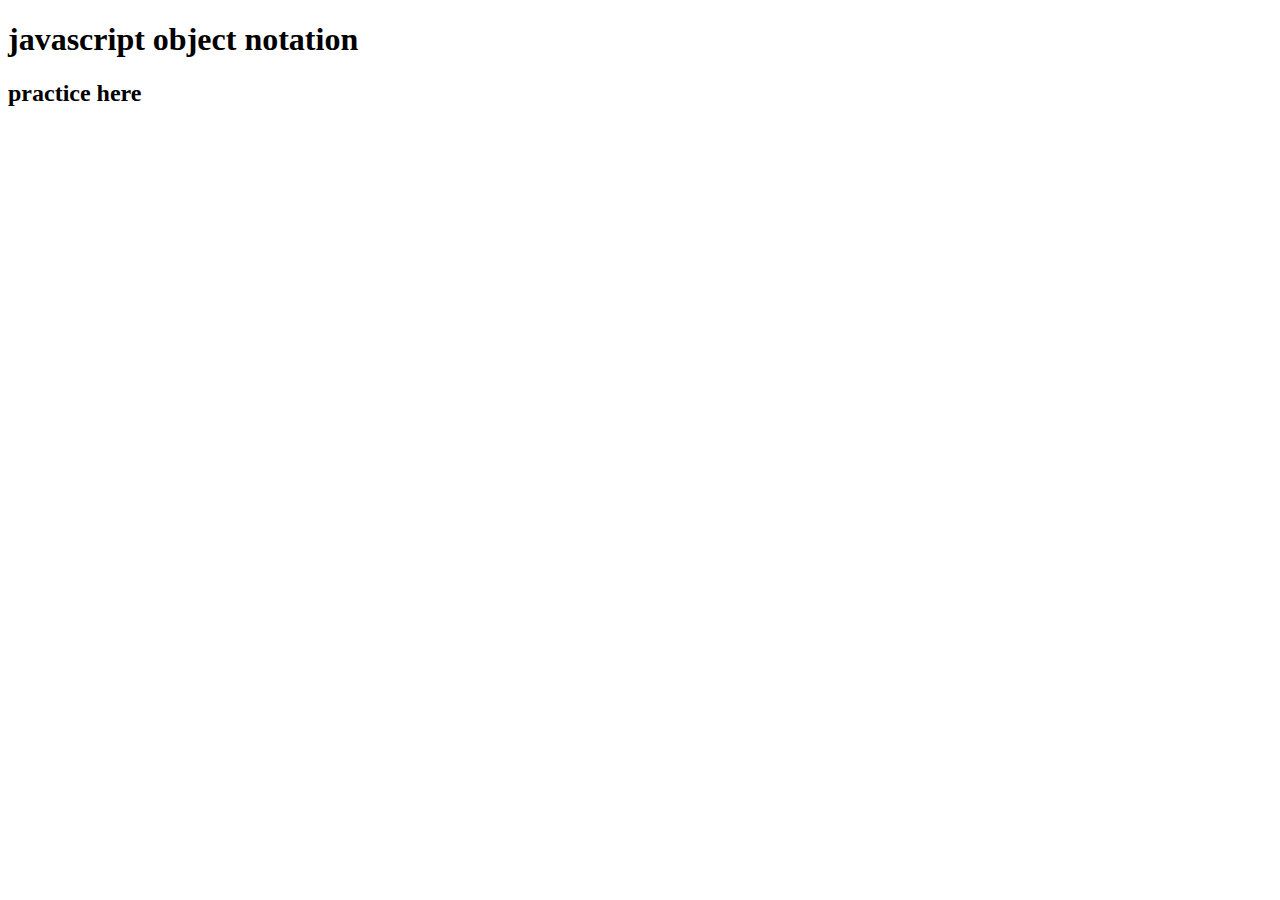
==== json/index.html @ 7a0c89e4 "first commit" ====
<!DOCTYPE html>
<html lang="en">
<head>
    <meta charset="UTF-8">
    <meta name="viewport" content="width=device-width, initial-scale=1.0">
    <title>JSON</title>
    <link rel="stylesheet" href="style.css">
</head>
<body>
    <h1>javascript object notation</h1>
    <h2>practice here</h2>
    <ul id="users-container">

    </ul>
    <script>
      fetch('https://jsonplaceholder.typicode.com/posts')
      .then(response => response.json())
      .then(json => displayUser(json))


      function displayUser(posts){
          const userNames=posts.map(user=>user.id);
         // console.log(userNames);
         const ul=document.getElementById('users-container');
         for(let i=0;i<userNames.length;i++){
           const user=userNames[i];
           const li=document.createElement('li');
           li.innerText=user;
           ul.appendChild(li);
         }
      }
    </script>
</body>
</html>
---- json/style.css ----
#users-container{
    list-style-type:none;
    line-height:30px;
}
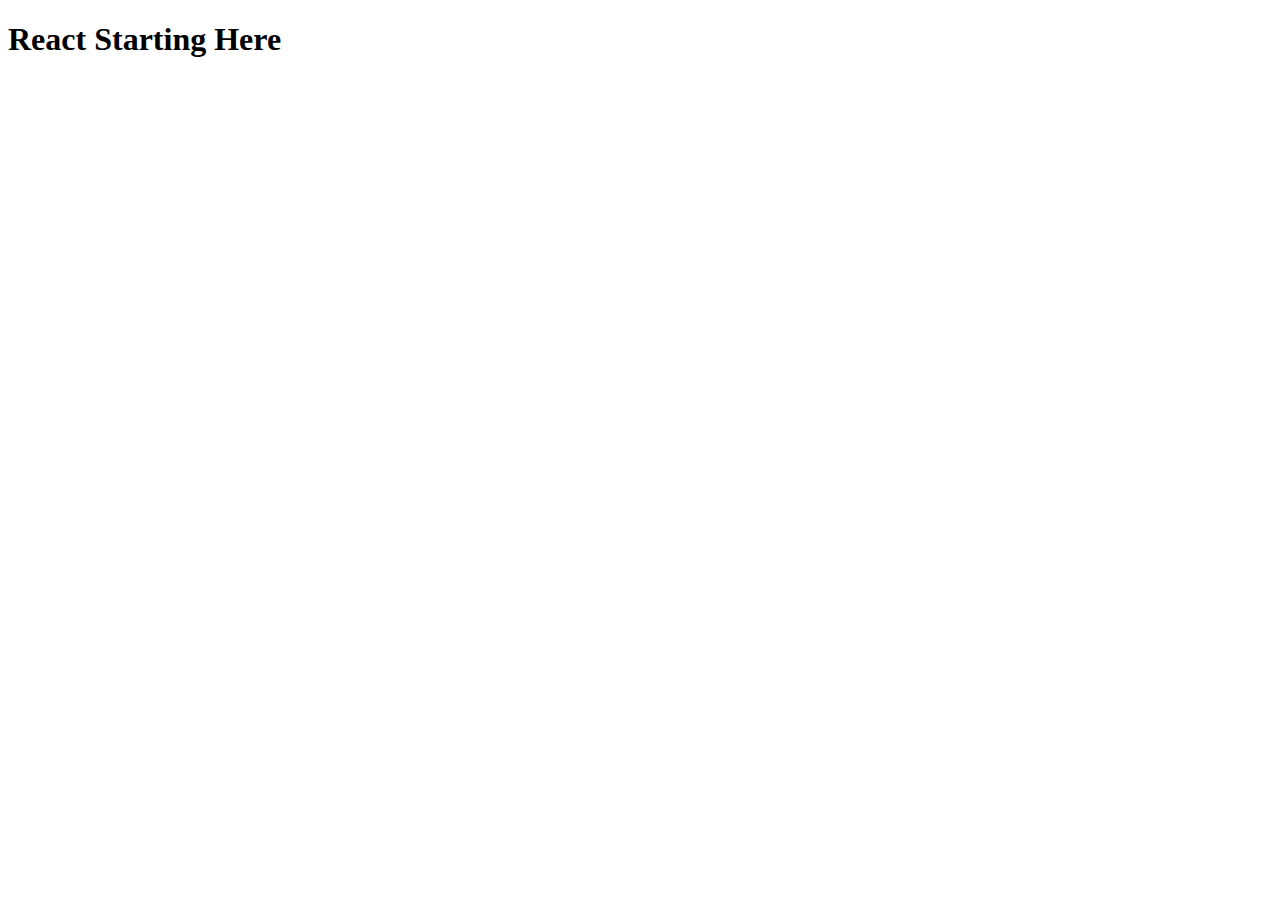
==== commit e618fff8: "sending file" ====
--- a/json/index.html
+++ b/json/index.html
@@ -1,34 +1,11 @@
 <!DOCTYPE html>
 <html lang="en">
 <head>
-    <meta charset="UTF-8">
-    <meta name="viewport" content="width=device-width, initial-scale=1.0">
-    <title>JSON</title>
-    <link rel="stylesheet" href="style.css">
+  <meta charset="UTF-8">
+  <meta name="viewport" content="width=device-width, initial-scale=1.0">
+  <title>React</title>
 </head>
 <body>
-    <h1>javascript object notation</h1>
-    <h2>practice here</h2>
-    <ul id="users-container">
-
-    </ul>
-    <script>
-      fetch('https://jsonplaceholder.typicode.com/posts')
-      .then(response => response.json())
-      .then(json => displayUser(json))
-
-
-      function displayUser(posts){
-          const userNames=posts.map(user=>user.id);
-         // console.log(userNames);
-         const ul=document.getElementById('users-container');
-         for(let i=0;i<userNames.length;i++){
-           const user=userNames[i];
-           const li=document.createElement('li');
-           li.innerText=user;
-           ul.appendChild(li);
-         }
-      }
-    </script>
+  <h1>React Starting Here</h1>
 </body>
 </html>